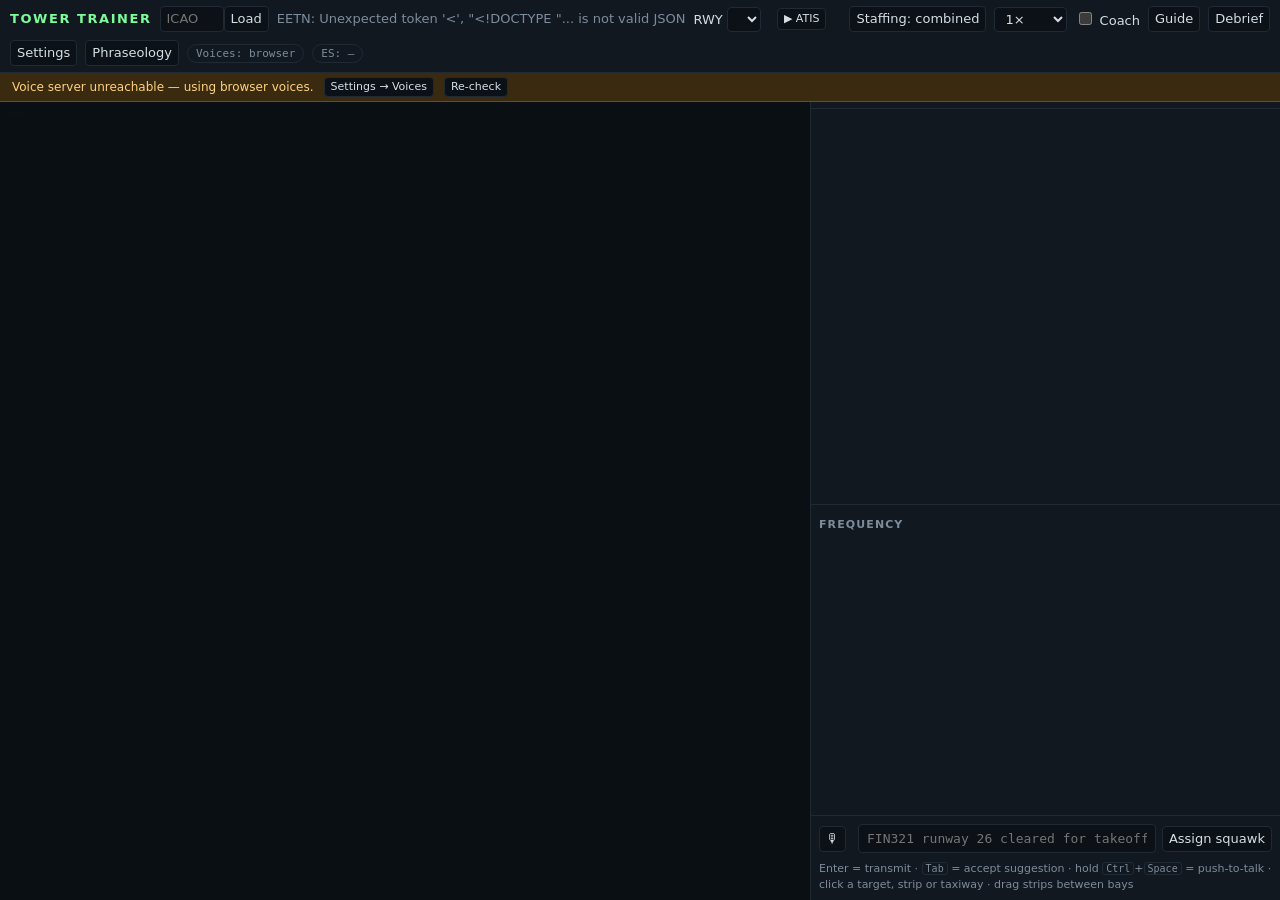
==== web/index.html @ 6072d4ad "Phase D: realistic operations — weather, LVP, conditional clearances, sequencing, VFR, vehicles, abn" ====
<!doctype html>
<html lang="en">
<head>
<meta charset="utf-8">
<meta name="viewport" content="width=device-width, initial-scale=1">
<title>Tower Trainer</title>
<link rel="stylesheet" href="style.css">
</head>
<body>
<header>
  <strong class="brand">TOWER TRAINER</strong>
  <form id="aptForm" class="main-only"><input id="aptIcao" maxlength="7" spellcheck="false" placeholder="ICAO"><button>Load</button></form>
  <span id="aptName" class="muted"></span>
  <label class="main-only">RWY <select id="rwySel"></select></label>
  <div id="atisBox" class="atis" title="ATIS / weather"></div>
  <button id="atisListen" type="button" class="main-only small" title="Listen to the ATIS loop">▶ ATIS</button>
  <span class="grow"></span>
  <button id="staffBtn" type="button" class="main-only" title="Choose the positions you work">Staffing</button>
  <select id="speed" class="main-only" title="Simulation speed"><option value="0">Pause</option><option value="1" selected>1×</option><option value="2">2×</option><option value="4">4×</option></select>
  <label class="main-only" title="Phraseology notes after each transmission"><input type="checkbox" id="coachToggle"> Coach</label>
  <button id="guideBtn" type="button" class="main-only">Guide</button>
  <button id="debriefBtn" type="button" class="main-only">Debrief</button>
  <button id="settingsBtn" type="button" class="main-only">Settings</button>
  <button id="helpBtn" type="button">Phraseology</button>
  <span id="navPill" class="pill hidden" title="Navigation data (SID/STAR source and AIRAC cycle)">NAV: –</span>
  <span id="voicePill" class="pill main-only" title="Voice engine that is speaking">Voices: …</span>
  <span id="esStatus" class="pill" title="EuroScope (FSD) connection">ES: –</span>
  <span id="xrStatus" class="pill hidden" title="XRadio">XR: off</span>
</header>
<div id="voiceBanner" class="banner hidden main-only"></div>
<div id="staffMenu" class="menu hidden">
  <label><input type="radio" name="staffMode" value="combined"> Combined — one frequency (DEL/GND/TWR)</label>
  <label><input type="radio" name="staffMode" value="split"> Split positions — I work:</label>
  <div class="staffKeys">
    <label><input type="checkbox" value="DEL"> Delivery</label>
    <label><input type="checkbox" value="GND"> Ground</label>
    <label><input type="checkbox" value="TWR"> Tower</label>
    <label><input type="checkbox" value="APP"> Approach</label>
    <label><input type="checkbox" value="CTR"> Centre</label>
  </div>
  <div class="muted small">Unstaffed positions are worked by AI controllers (shown in grey).</div>
  <button id="staffApply" type="button">Apply</button>
</div>
<main>
  <section class="scope">
    <div class="viewTabs" id="viewTabs"></div>
    <canvas id="radar"></canvas>
    <div id="status" class="overlay"></div>
    <div id="wxPanel" class="wxpanel hidden"></div>
    <div id="seqPanel" class="seqpanel hidden"></div>
    <div id="checkPanel" class="checkpanel hidden"></div>
    <div id="alerts" class="alerts"></div>
    <div id="coachPanel" class="coach hidden"></div>
    <button id="restorePop" type="button" class="restore hidden"></button>
  </section>
  <aside>
    <div class="posTabs" id="posTabs"></div>
    <div class="posHead" id="posHead"></div>
    <div class="panel delx hidden" id="delPanel">
      <h3>Clearance requests <span id="delNav" class="muted small"></span></h3><div id="clrList"></div>
      <h3>Flight plan</h3>
      <div id="fpEditor" class="fp muted">Select an aircraft.</div>
    </div>
    <div class="panel acinfo hidden" id="acInfo"></div>
    <div class="panel strips" id="stripBoard"></div>
    <div class="panel log"><h3 id="logTitle">Frequency</h3><div id="log"></div></div>
    <form id="cmdForm" class="cmd">
      <button type="button" id="mic" title="Hold to talk (or Ctrl+Space)">🎙</button>
      <span id="txOn" class="txon" title="You transmit on this position"></span>
      <div class="cmdwrap"><input id="cmd" autocomplete="off" spellcheck="false" placeholder="FIN321 runway 26 cleared for takeoff"><div id="suggest" class="suggest hidden"></div></div>
      <button type="button" id="assignSq" title="Next free squawk into a clearance for the selected aircraft">Assign squawk</button>
    </form>
    <div class="hint muted">Enter = transmit · <kbd>Tab</kbd> = accept suggestion · hold <kbd>Ctrl</kbd>+<kbd>Space</kbd> = push-to-talk · click a target, strip or taxiway · drag strips between bays</div>
  </aside>
</main>

<dialog id="help">
  <h2>Phraseology the pilots understand</h2>
  <p class="muted">Start with the callsign (<code>FIN321</code> or <code>Finnair three two one</code>; GA <code>Echo Sierra Alpha Bravo Charlie</code>, abbreviated <code>Echo Bravo Charlie</code> after first contact). Several instructions can go in one transmission.</p>
  <table>
    <tr><th>Delivery</th><td><code>FIN321 cleared to Helsinki via flight planned route, climb 5000 feet, squawk 4201, contact Ground 131.905</code></td></tr>
    <tr><th>Push</th><td><code>FIN321 push and start approved, facing east</code></td></tr>
    <tr><th>Taxi</th><td><code>FIN321 taxi to holding point runway 26 via S A</code> · <code>cross runway 08</code> · <code>hold position</code> · <code>continue taxi</code> · <code>hold short of runway 08</code> · apron lane names work in "via" too</td></tr>
    <tr><th>Tower</th><td><code>FIN321 runway 26 line up and wait</code> · <code>runway 26 cleared for takeoff</code> · <code>contact Tallinn Radar 127.905</code></td></tr>
    <tr><th>Arrivals</th><td><code>FIN321 identified, descend 3000 feet, cleared ILS approach runway 26</code> · <code>contact Tower 135.905</code> · <code>runway 26 cleared to land</code> · <code>go around</code> · <code>taxi to stand K2 via B A</code></td></tr>
    <tr><th>Fixes</th><td><code>FIN321 negative, squawk 4201</code> · <code>information Bravo is current</code> · <code>if you read, squawk ident</code> · <code>affirm</code></td></tr>
    <tr><th>Radio failure (RCF, squawk 7600)</th><td>The aircraft cannot hear or answer you — only <code>squawk ident</code> shows on the label. Use the <b>light gun</b> (ICAO Annex 2): on the ground <code>FIN321 light green flashing</code> = cleared to taxi (and to cross the next runway when holding short), <code>light green steady</code> = cleared for takeoff, <code>light red steady</code> = stop, <code>light red flashing</code> = clear the landing area, <code>light white flashing</code> = return to your starting point. In the air <code>light green steady</code> = cleared to land, <code>light green flashing</code> = return for landing, <code>light red steady</code> = give way / go around and continue circling, <code>light red flashing</code> = do not land. <code>FIN321 send follow-me</code> dispatches the follow-me car, which leads the aircraft to its stand and asks you for runway crossings (<code>Follow-me 1 cross runway 08</code>). The buttons in the aircraft panel do the same.</td></tr>
  </table>
  <h3>EuroScope as your radar</h3>
  <ol class="small">
    <li>Keep <code>python server.py</code> running (FSD on 127.0.0.1:6809).</li>
    <li>EuroScope → <b>Connect</b>. Connect type <b>Direct to VATSIM</b>, <b>untick "Connect to VATSIM"</b>, Server <code>127.0.0.1</code>.</li>
    <li>Any callsign (e.g. <code>EETN_TWR</code>), any CID/password; load a sector file for the airport.</li>
    <li>Prime the tower frequency (e.g. 135.905) in the voice/frequency dialog. Text you send on that frequency (or privately to a pilot) is handled exactly like typing here.</li>
  </ol>
  <form method="dialog"><button>Close</button></form>
</dialog>

<dialog id="settings">
  <h2>Settings</h2>
  <div class="grid2">
    <fieldset><legend>Radio &amp; voices</legend>
      <label>Accents <select id="setAccents"><option value="off">Off (English voices only)</option><option value="natural">Natural</option><option value="strong">Strong (all native voices)</option></select></label>
      <label>Speech rate <input id="setRate" type="range" min="0.7" max="1.4" step="0.05"> <span id="setRateV"></span></label>
      <label>Radio preset <select id="setPreset"><option value="clean">Clean</option><option value="good">Good VHF</option><option value="distant">Distant</option><option value="old">Old radio</option></select></label>
      <label>Radio effect <input id="setEffect" type="range" min="0" max="1" step="0.05"> <span id="setEffectV"></span></label>
      <label><input type="checkbox" id="setVoices"> Pilot voices (TTS)</label>
      <label><input type="checkbox" id="setBlocked"> Blocked transmissions &amp; stuck mics</label>
      <div class="row"><button type="button" id="testVoices">Test voices</button><button type="button" id="radioLab" title="Hear the same call clean and through the radio (A/B)">Radio lab A/B</button></div>
    </fieldset>
    <fieldset><legend>Pilot behaviour</legend>
      <label>Readback errors <input id="setRbErr" type="number" min="0" max="30" step="1"> %</label>
      <label>"Say again" <input id="setSayAgain" type="number" min="0" max="20" step="1"> %</label>
      <label>Old ATIS reported <input id="setOldAtis" type="number" min="0" max="50" step="5"> %</label>
      <label><input type="checkbox" id="setEvents"> Scripted 7600 / 7700 events</label>
      <label>Departures/h <input id="depRate" type="number" min="0" max="40"></label>
      <label>Arrivals/h <input id="arrRate" type="number" min="0" max="40"></label>
    </fieldset>
    <fieldset><legend>Airport &amp; traffic</legend>
      <label>Stands occupied <input id="setOccupancy" type="range" min="0" max="100" step="5"> <span id="setOccupancyV"></span></label>
      <label>Service vehicles <input id="setVehicles" type="number" min="0" max="40"></label>
      <label><input type="checkbox" id="setWaves"> Time-of-day traffic peaks</label>
      <label><input type="checkbox" id="setRealMix"> Real airlines &amp; destinations (OpenFlights, ODbL)</label>
      <label><input type="checkbox" id="setOsm"> Buildings from OpenStreetMap (ODbL)</label>
      <label><input type="checkbox" id="setNight"> Day/night from the clock</label>
    </fieldset>
    <fieldset><legend>Operations &amp; weather</legend>
      <label>Weather <select id="setWx"><option value="live">Live METAR</option><option value="veer">Wind veers → runway change</option><option value="gusts">Gusty wind</option><option value="fog">Fog → LVP / CAT III</option><option value="snow">Snow → de-icing</option></select></label>
      <label><input type="checkbox" id="setLvp"> Low visibility procedures (manual)</label>
      <label><input type="checkbox" id="setRecat"> RECAT-EU wake categories</label>
      <label>VFR inbound/h <input id="setVfr" type="number" min="0" max="12"></label>
      <label><input type="checkbox" id="setSeq"> Departure sequence &amp; arrival spacing panel</label>
      <label><input type="checkbox" id="setAbnormals"> Abnormal events</label>
      <label>Rate <input id="setAbnormalRate" type="range" min="0.5" max="12" step="0.5"> <span id="setAbnormalRateV"></span></label>
      <div class="row evrow small">
        <button type="button" data-ev="medical">Medical</button><button type="button" data-ev="birdstrike">Bird strike</button><button type="button" data-ev="rto">RTO</button>
        <button type="button" data-ev="breakdown">Breakdown</button><button type="button" data-ev="fod">FOD</button><button type="button" data-ev="incursion">Incursion</button>
        <button type="button" data-ev="unstable">Go-around</button><button type="button" data-ev="pan">PAN</button><button type="button" data-ev="mayday">MAYDAY</button>
        <button type="button" data-ev="7500">7500</button><button type="button" data-ev="7600">7600</button>
        <button type="button" data-ev="inspect">Runway inspection</button><button type="button" data-ev="rwychange">Runway change</button><button type="button" data-ev="stopbars">Stop bars</button>
      </div>
    </fieldset>
    <fieldset><legend>Training</legend>
      <label><input type="checkbox" id="setCoach"> Coach mode</label>
      <label>Guide / coach language <select id="setLang"><option value="en">English</option><option value="et">Eesti</option></select></label>
      <label><input type="checkbox" id="graph"> Show taxi graph (generated stand links dashed)</label>
    </fieldset>
    <fieldset><legend>EuroScope</legend>
      <div id="setEs" class="small"></div>
    </fieldset>
    <fieldset class="span2"><legend>Neural voices (server) — the engine that speaks</legend>
      <div id="voiceEngines" class="small"></div>
      <div class="row">
        <label>Azure Speech key <input id="azureKey" type="password" size="18" placeholder="free tier key"></label>
        <label>Region <input id="azureRegion" size="10" placeholder="westeurope"></label>
        <label>ElevenLabs key <input id="elevenKey" type="password" size="14"></label>
        <button type="button" id="saveKeys">Save keys</button>
        <button type="button" id="voiceRefresh">Re-check engines</button>
      </div>
      <div class="row small muted">Install: <code>pip install edge-tts</code> (free, unofficial) · <code>pip install piper-tts</code> + download a voice below (offline) · Azure key (free tier) · the browser's own voices are the last fallback.</div>
      <div id="piperList" class="small"></div>
    </fieldset>
    <fieldset class="span2"><legend>XRadio (X-Plane multiplayer &amp; radio) — optional</legend>
      <label><input type="checkbox" id="xrEnabled"> Connect to an XRadio server</label>
      <div class="row">
        <label>Server <input id="xrHost" size="16" placeholder="127.0.0.1"></label>
        <label>Port <input id="xrPort" type="number" min="1" max="65535" style="width:80px"></label>
        <label>Password <input id="xrPass" type="password" size="10"></label>
      </div>
      <div class="row">
        <label>ATC callsign <input id="xrCs" size="10" placeholder="EETN_TWR"></label>
        <label>Frequency <input id="xrFreq" size="8" placeholder="135.905"></label>
      </div>
      <div class="row">
        <label><input type="checkbox" id="xrAi"> AI traffic into X-Plane</label>
        <label><input type="checkbox" id="xrHumans"> Real pilots on my radar</label>
        <label><input type="checkbox" id="xrText"> Text</label>
        <label><input type="checkbox" id="xrVoice"> Voice (WebCodecs Opus)</label>
      </div>
      <div id="xrInfo" class="small muted"></div>
    </fieldset>
  </div>
  <h3>Voices per nationality</h3>
  <p class="small muted">With a neural engine the voices come from the server (own-language voice speaking English). Without one, Edge has the best browser "Natural" voices: Windows Settings → Time &amp; language → Speech → Add voices.</p>
  <div id="voiceTable" class="voicetable"></div>
  <form method="dialog"><button>Close</button></form>
</dialog>

<dialog id="debrief"><div id="debriefBody"></div><form method="dialog"><button>Close</button></form></dialog>

<div id="guideLayer" class="guide hidden">
  <div id="guideHole" class="hole"></div>
  <div id="guideCard" class="gcard">
    <div class="gstep" id="guideStep"></div>
    <h3 id="guideTitle"></h3>
    <div id="guideText"></div>
    <div id="guidePhrase" class="gphrase hidden"></div>
    <div class="gbtns">
      <button id="guideBack" type="button">Back</button>
      <button id="guideShow" type="button">Show me</button>
      <button id="guideSkip" type="button">Skip</button>
      <button id="guideNext" type="button">Next</button>
      <button id="guideClose" type="button" class="gx">✕</button>
    </div>
  </div>
</div>
<script type="module" src="js/main.js"></script>
</body>
</html>
---- web/style.css ----
:root {
  --bg: #0b1016; --panel: #111820; --line: #1f2a35; --text: #d5dee7; --muted: #7d8c9b;
  --dep: #7fd1ff; --arr: #ffd27f; --ovf: #c7a6ff; --human: #ff7fd8; --atc: #7CFC9A; --ai: #9aa7b4; --alert: #ff6b6b;
  --warn: #ffb347;
  color-scheme: dark;
}
* { box-sizing: border-box; }
html, body { margin: 0; height: 100%; background: var(--bg); color: var(--text);
  font: 13px/1.4 system-ui, "Segoe UI", sans-serif; }
body { display: flex; flex-direction: column; overflow: hidden; }
header { display: flex; align-items: center; gap: 8px; padding: 6px 10px; border-bottom: 1px solid var(--line);
  background: var(--panel); flex-wrap: wrap; position: relative; }
.brand { letter-spacing: .12em; color: var(--atc); }
.grow { flex: 1; }
.muted { color: var(--muted); }
.small { font-size: 11px; }
.hidden { display: none !important; }
input, select, button { background: #0b1117; color: var(--text); border: 1px solid var(--line); border-radius: 4px;
  padding: 3px 6px; font: inherit; }
button { cursor: pointer; } button:hover { border-color: #3a4a5a; }
#aptIcao { width: 64px; text-transform: uppercase; }
input[type=number] { width: 52px; }
.atis { font: 11px ui-monospace, Consolas, monospace; display: flex; gap: 8px; align-items: center; max-width: 560px; overflow: hidden; }
.atis b { color: var(--atc); font-size: 14px; }
.atis .raw { color: var(--muted); white-space: nowrap; overflow: hidden; text-overflow: ellipsis; max-width: 220px; }
@media (max-width: 1500px) { .atis .raw { display: none; } }
.pill { font: 11px ui-monospace, Consolas, monospace; padding: 2px 8px; border-radius: 10px; border: 1px solid var(--line); color: var(--muted); }
.pill.on { color: var(--atc); border-color: #2f6b45; }
.pill.err { color: var(--alert); border-color: #6b2f2f; }
.menu { position: absolute; right: 220px; top: 40px; z-index: 20; background: var(--panel); border: 1px solid var(--line);
  border-radius: 6px; padding: 10px 12px; display: flex; flex-direction: column; gap: 6px; box-shadow: 0 8px 24px #0008; }
.staffKeys { display: flex; flex-wrap: wrap; gap: 10px; padding-left: 20px; }

main { display: flex; flex: 1; min-height: 0; }
.scope { position: relative; flex: 1; min-width: 0; }
#radar { width: 100%; height: 100%; display: block; cursor: crosshair; }
.viewTabs { position: absolute; top: 6px; right: 8px; z-index: 3; display: flex; gap: 4px; }
.viewTabs button { padding: 2px 8px; font-size: 11px; }
.viewTabs button.on { border-color: var(--atc); color: var(--atc); }
.overlay { position: absolute; left: 8px; top: 8px; font: 11px ui-monospace, Consolas, monospace; color: var(--muted);
  background: #0b1016cc; padding: 4px 8px; border-radius: 4px; }
.wxpanel { position: absolute; left: 8px; top: 36px; font: 12px ui-monospace, Consolas, monospace; background: #0b1016dd;
  border: 1px solid var(--line); border-radius: 4px; padding: 6px 10px; line-height: 1.5; }
.wxpanel b { color: var(--atc); }
.alerts { position: absolute; left: 8px; bottom: 8px; display: flex; flex-direction: column; gap: 4px; max-width: 55%; z-index: 4; }
.alerts div { background: #3a1214ee; border: 1px solid var(--alert); color: #ffd7d7; padding: 4px 8px; border-radius: 4px; font-size: 12px; }
.coach { position: absolute; right: 8px; bottom: 8px; width: min(440px, 50%); max-height: 45%; overflow-y: auto; z-index: 4;
  background: #0d151ccc; border: 1px solid var(--line); border-radius: 6px; padding: 6px 8px; font-size: 12px; }
.coach .n { padding: 3px 0; border-bottom: 1px solid #18222c; }
.coach .good { color: var(--atc); } .coach .warn { color: var(--warn); } .coach .info { color: #9ecbff; }
.coach .ref { color: var(--muted); font-size: 10px; }
.restore { position: absolute; left: 50%; top: 8px; transform: translateX(-50%); z-index: 5; border-color: var(--atc); }

aside { width: 470px; display: flex; flex-direction: column; border-left: 1px solid var(--line); background: var(--panel); min-height: 0; overflow: hidden; }
body.popout aside { width: 520px; }
.posTabs { display: flex; gap: 2px; padding: 6px 6px 0; flex-wrap: wrap; }
.posTabs .tab { padding: 4px 10px; border: 1px solid var(--line); border-bottom: none; border-radius: 6px 6px 0 0; cursor: pointer;
  font: 12px ui-monospace, Consolas, monospace; background: #0d141b; display: flex; gap: 6px; align-items: center; }
.posTabs .tab.on { background: var(--panel); color: var(--atc); border-color: #2f6b45; }
.posTabs .tab.ai { color: var(--ai); font-style: italic; }
.posTabs .tab .pop { font-size: 10px; padding: 0 4px; }
.posTabs .tab .badge { background: var(--alert); color: #fff; border-radius: 8px; padding: 0 5px; font-size: 10px; }
.posHead { padding: 4px 10px; border-top: 1px solid var(--line); font: 12px ui-monospace, Consolas, monospace; color: var(--muted); }
.posHead b { color: var(--text); }
.panel { overflow-y: auto; padding: 6px 8px; }
.panel h3 { margin: 6px 0 4px; font-size: 11px; letter-spacing: .1em; color: var(--muted); text-transform: uppercase; }
.delx { flex: 0 1 auto; max-height: 30%; border-bottom: 1px solid var(--line); }
.fp { display: grid; grid-template-columns: 80px 1fr; gap: 3px 8px; font: 12px ui-monospace, Consolas, monospace; }
.fp input { width: 100%; padding: 1px 4px; }
.strips { flex: 1 1 50%; min-height: 80px; border-bottom: 1px solid var(--line); }
.bay { margin-bottom: 6px; min-height: 22px; border: 1px dashed transparent; border-radius: 4px; }
.bay.drop { border-color: var(--atc); }
.bay h4 { margin: 2px 0; font-size: 10px; letter-spacing: .12em; color: var(--muted); text-transform: uppercase; }
.strip { display: grid; grid-template-columns: 78px 66px 1fr 64px 58px; gap: 4px; padding: 3px 6px; margin-bottom: 3px;
  border-left: 5px solid var(--dep); background: #0d141b; cursor: grab; font: 12px ui-monospace, Consolas, monospace; align-items: center; }
.strip.arr { border-left-color: var(--arr); background: #15130c; }
.strip.ovf { border-left-color: var(--ovf); }
.strip.human { border-left-color: var(--human); }
.strip.sel { outline: 1px solid var(--atc); }
.strip.calling { animation: calling 0.6s ease-in-out 5 alternate; }
@keyframes calling { from { background: #0d141b; } to { background: #2a3d18; } }
.strip .cs { font-weight: 700; }
.strip .st { text-align: right; color: var(--atc); font-size: 11px; }
.strip [contenteditable] { outline: none; border-bottom: 1px dotted #33414f; min-width: 20px; }
.strip .w { color: var(--alert); font-size: 10px; }
.strip .other { color: var(--muted); font-size: 10px; }
.log { flex: 1 1 40%; min-height: 80px; }
#log div { padding: 2px 0; border-bottom: 1px solid #141c24; }
#log .atc { color: var(--atc); }
#log .ai { color: var(--ai); }
#log .pilot b { color: var(--dep); }
#log .pilot.arr b { color: var(--arr); }
#log .pilot.human b { color: var(--human); }
#log .sys { color: var(--muted); font-style: italic; }
#log .err { color: var(--alert); }
#log .blk { color: var(--warn); font-style: italic; }
#log .t { color: #4d5d6c; font-size: 10px; margin-right: 4px; }
.cmd { display: flex; gap: 6px; padding: 8px; border-top: 1px solid var(--line); align-items: center; }
.cmd input { flex: 1; font: 13px ui-monospace, Consolas, monospace; padding: 6px 8px; }
.txon { font: 11px ui-monospace, Consolas, monospace; color: var(--atc); white-space: nowrap; }
#mic.live { background: #6a1b1b; border-color: var(--alert); }
.hint { padding: 0 8px 8px; font-size: 11px; }
kbd { border: 1px solid var(--line); border-radius: 3px; padding: 0 3px; font-size: 10px; }
dialog { background: var(--panel); color: var(--text); border: 1px solid var(--line); border-radius: 8px; max-width: 900px; }
dialog th { text-align: left; padding-right: 10px; vertical-align: top; color: var(--muted); font-weight: 600; }
dialog td { padding: 3px 6px 3px 0; }
code { color: var(--atc); }
.grid2 { display: grid; grid-template-columns: 1fr 1fr; gap: 10px; }
.grid2 .span2 { grid-column: span 2; }
fieldset { border: 1px solid var(--line); border-radius: 6px; display: flex; flex-direction: column; gap: 6px; }
fieldset .row { display: flex; gap: 12px; flex-wrap: wrap; }
.voicetable { max-height: 220px; overflow-y: auto; font-size: 12px; }
.voicetable td { padding: 1px 8px 1px 0; }
.voicetable .fb { color: var(--warn); } .voicetable .nat { color: var(--atc); }
.score td, .score th { padding: 3px 10px 3px 0; }

/* guide */
.guide { position: fixed; inset: 0; z-index: 50; pointer-events: none; }
.guide .hole { position: fixed; border: 2px solid var(--atc); border-radius: 6px; box-shadow: 0 0 0 9999px #000a;
  transition: all .25s; pointer-events: none; }
.guide .gcard { position: fixed; width: 380px; background: #13202b; border: 1px solid #2f6b45; border-radius: 8px; padding: 12px 14px;
  pointer-events: auto; box-shadow: 0 10px 30px #000c; }
.gcard h3 { margin: 4px 0 6px; color: var(--atc); }
.gstep { font-size: 11px; color: var(--muted); }
.gphrase { margin: 8px 0; padding: 6px 8px; background: #0b1117; border: 1px dashed var(--atc); border-radius: 4px;
  font: 12px ui-monospace, Consolas, monospace; cursor: pointer; }
.gbtns { display: flex; gap: 6px; margin-top: 10px; align-items: center; }
.gbtns .gx { margin-left: auto; }
.gcard .done { color: var(--atc); font-weight: 600; }

@media (max-width: 1100px) { aside { width: 380px; } .strip { grid-template-columns: 70px 56px 1fr 56px; } .strip .x5 { display: none; } }

/* ---- realism update: banner, info panel, suggestions, vehicles ---- */
.banner { padding: 4px 12px; font-size: 12px; background: #3a2a10; color: #ffd27f; border-bottom: 1px solid #6b4f1a; display: flex; gap: 10px; align-items: center; }
.banner.ok { background: #10261a; color: var(--atc); border-color: #2f6b45; }
.banner button { padding: 1px 6px; font-size: 11px; }
.acinfo { flex: 0 0 auto; max-height: 42%; border-bottom: 1px solid var(--line); font-size: 12px; }
.acinfo h3 { display: flex; justify-content: space-between; align-items: center; }
.acinfo h3 .x { cursor: pointer; font-size: 13px; color: var(--muted); }
.acinfo .kv { display: grid; grid-template-columns: 84px 1fr; gap: 1px 8px; font: 12px ui-monospace, Consolas, monospace; }
.acinfo .kv b { color: var(--text); font-weight: 600; }
.acinfo .sec { margin: 6px 0 2px; font-size: 10px; letter-spacing: .1em; color: var(--muted); text-transform: uppercase; }
.acinfo .next { padding: 4px 6px; background: #0b1117; border: 1px dashed #2f6b45; border-radius: 4px; cursor: pointer; font: 12px ui-monospace, Consolas, monospace; }
.acinfo .next:hover { border-color: var(--atc); }
.acinfo .hist { max-height: 90px; overflow-y: auto; font-size: 11px; }
.acinfo .hist div { border-bottom: 1px solid #141c24; padding: 1px 0; }
.acinfo .hist .atc { color: var(--atc); } .acinfo .hist .me { color: #9ecbff; }
.acinfo .btns { display: flex; flex-wrap: wrap; gap: 4px; margin: 4px 0; }
.acinfo .btns button { font-size: 11px; padding: 2px 6px; }
.acinfo .btns .g { border-color: #3fb96d; } .acinfo .btns .r { border-color: #ff5d5d; } .acinfo .btns .w { border-color: #d5dee7; }
.acinfo .warnline { color: var(--warn); } .acinfo .alertline { color: var(--alert); }
.strip.veh { border-left-color: #ffd04a; background: #15140c; }
.strip.nordo { outline: 1px dashed #ff9f5d; } .strip.mayday { outline: 1px solid var(--alert); }
.strip .w.alert { color: var(--alert); } .strip .w.warn { color: var(--warn); }
.cmdwrap { flex: 1; position: relative; display: flex; }
.cmdwrap input { width: 100%; }
.suggest { position: absolute; left: 0; right: 0; bottom: 100%; background: var(--panel); border: 1px solid var(--line); border-radius: 4px 4px 0 0; z-index: 30; max-height: 180px; overflow-y: auto; font: 12px ui-monospace, Consolas, monospace; }
.suggest div { padding: 3px 8px; cursor: pointer; border-bottom: 1px solid #141c24; }
.suggest div.on, .suggest div:hover { background: #17313a; color: var(--atc); }
.suggest div .k { color: var(--muted); font-size: 10px; margin-left: 6px; }
.seqpanel { position: absolute; right: 8px; top: 36px; font: 11px ui-monospace, Consolas, monospace; background: #0b1016dd; border: 1px solid var(--line); border-radius: 4px; padding: 6px 10px; line-height: 1.5; max-width: 300px; }
.seqpanel b { color: var(--atc); } .seqpanel .hd { color: var(--muted); letter-spacing: .1em; font-size: 10px; text-transform: uppercase; }
#voiceEngines table td { padding: 1px 8px 1px 0; } #voiceEngines .ok { color: var(--atc); } #voiceEngines .no { color: var(--muted); }
#piperList { max-height: 120px; overflow-y: auto; display: grid; grid-template-columns: 1fr 1fr; gap: 2px 12px; }
#piperList button { font-size: 10px; padding: 0 5px; }
.clr { display: grid; grid-template-columns: 70px 1fr auto; gap: 2px 6px; padding: 3px 6px; margin-bottom: 3px; border-left: 4px solid var(--dep); background: #0d141b; font: 12px ui-monospace, Consolas, monospace; cursor: pointer; }
.clr.sel { outline: 1px solid var(--atc); }
.clr .cs { font-weight: 700; } .clr .sg { color: var(--atc); grid-column: 1 / span 3; font-size: 11px; } .clr .st { color: var(--muted); text-align: right; }
.clr button { font-size: 10px; padding: 0 6px; }
#atisListen { font-size: 11px; padding: 2px 6px; } #atisListen.on { color: var(--atc); border-color: var(--atc); }
.posTabs .tab .mon { font-size: 10px; padding: 0 3px; opacity: .6; } .posTabs .tab .mon.on { opacity: 1; color: var(--atc); }
#log .guard { color: var(--alert); font-weight: 700; font-size: 10px; margin-right: 4px; }
.atistxt { display: block; max-width: 300px; white-space: nowrap; overflow: hidden; text-overflow: ellipsis; font-size: 10px; }

/* Phase D: sequence panel states, checklist panel, event buttons */
.seqpanel .ok { color: #7fd48a; } .seqpanel .bad { color: #ff8a8a; }
.checkpanel { position: absolute; right: 8px; bottom: 8px; width: 300px; max-width: 45%; font-size: 12px; background: #1c1710f2; border: 1px solid #c9962a; border-radius: 4px; padding: 6px 10px; line-height: 1.6; z-index: 5; }
.checkpanel .hd { color: #ffd37a; font-weight: 600; display: flex; justify-content: space-between; align-items: center; margin-bottom: 2px; }
.checkpanel .hd button { background: none; border: 0; color: #ffd37a; font-size: 16px; cursor: pointer; padding: 0 4px; }
.checkpanel label { display: block; cursor: pointer; } .checkpanel input:checked + * , .checkpanel label:has(input:checked) { color: #8a8a8a; text-decoration: line-through; }
.evrow { flex-wrap: wrap; gap: 4px; } .evrow button { padding: 2px 6px; font-size: 11px; }

.strip .w.ok { color: #7fd48a; }
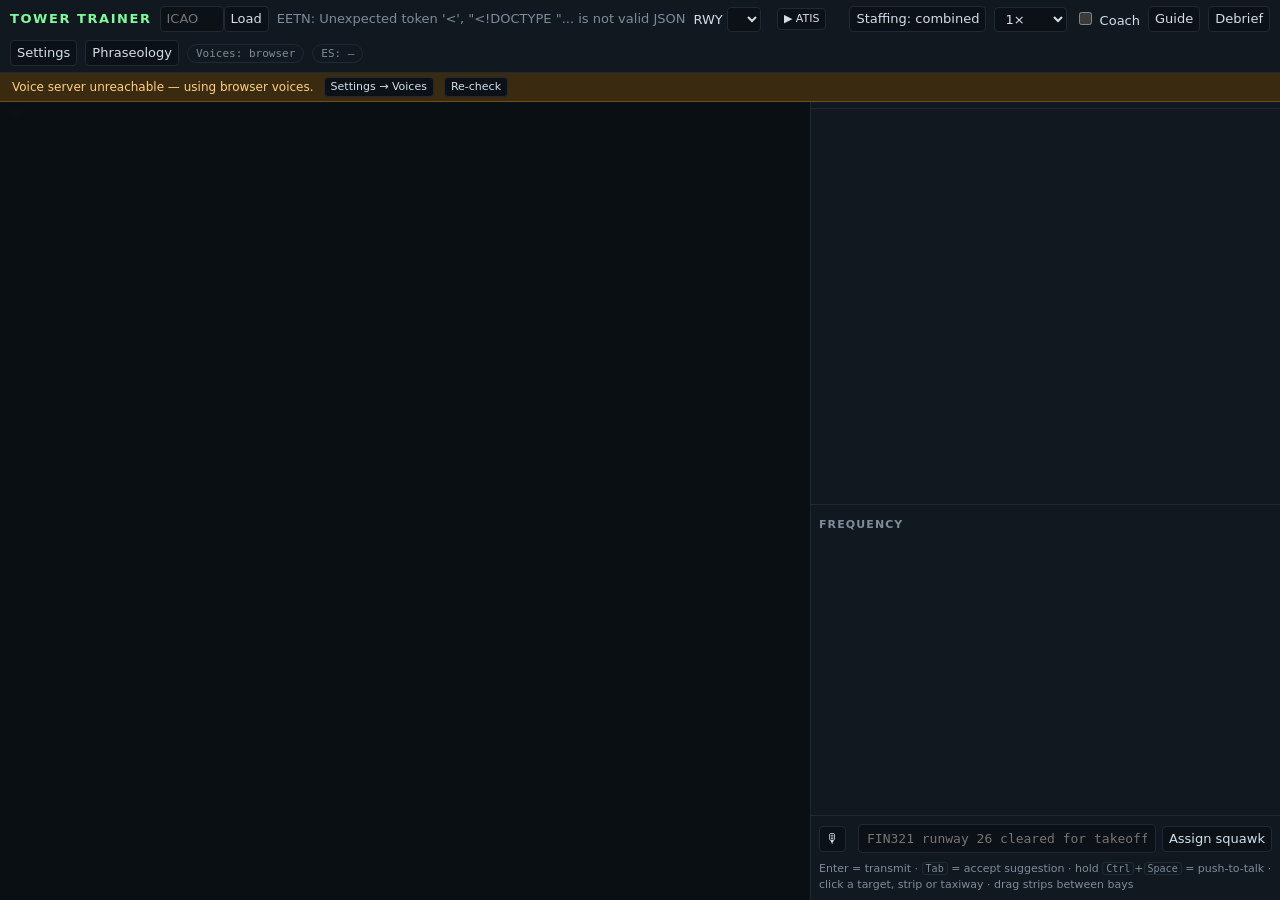
==== commit 2820375e: "Phase E: full XRadio support — protocol v6 bridge, real pilots, voice both ways, flight plans, ATIS," ====
--- a/web/index.html
+++ b/web/index.html
@@ -175,9 +175,17 @@
         <label><input type="checkbox" id="xrAi"> AI traffic into X-Plane</label>
         <label><input type="checkbox" id="xrHumans"> Real pilots on my radar</label>
         <label><input type="checkbox" id="xrText"> Text</label>
-        <label><input type="checkbox" id="xrVoice"> Voice (WebCodecs Opus)</label>
-      </div>
+        <label><input type="checkbox" id="xrVoice"> Voice (WebCodecs Opus, or server codec)</label>
+      </div>
+      <div class="row">
+        <label>Weather <select id="xrWeather"><option value="off">Separate</option><option value="publish">Publish TowerTrainer's weather to the flight</option><option value="follow">Follow the flight's weather</option></select></label>
+        <label><input type="checkbox" id="xrAiVoice"> AI pilot voices into X-Plane (server Opus)</label>
+        <label><input type="checkbox" id="xrAtisVoice"> ATIS voice loop</label>
+        <label><input type="checkbox" id="xrTranscribe"> Transcribe real pilots (local STT)</label>
+      </div>
+      <div class="row small muted">Server address, join code (K7M2Q-X4PB9) or an in-sim host's address all go in the Server field.</div>
       <div id="xrInfo" class="small muted"></div>
+      <details class="small"><summary>How to fly with TowerTrainer ATC (for XRadio pilots)</summary><ol id="xrHelp"></ol></details>
     </fieldset>
   </div>
   <h3>Voices per nationality</h3>
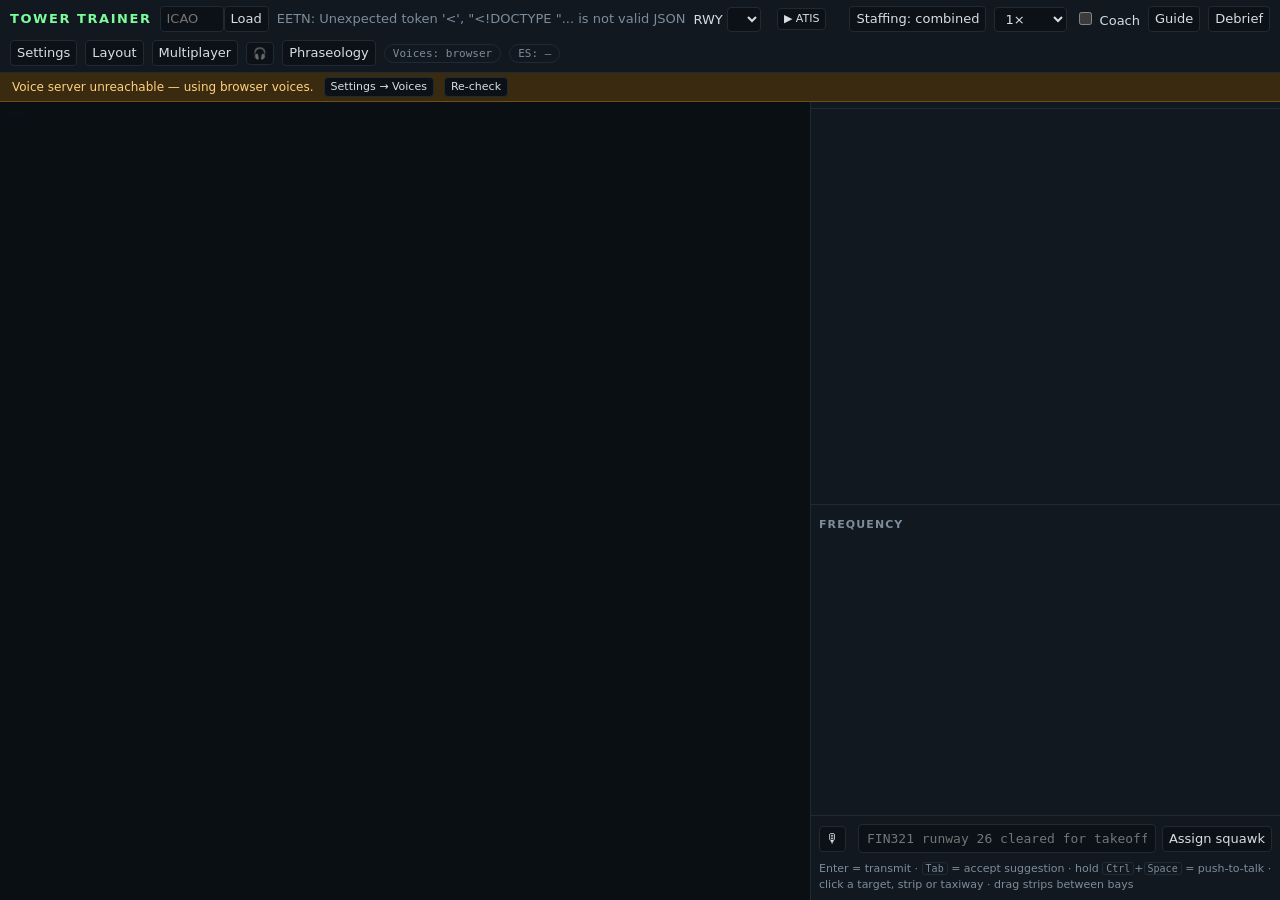
==== commit 5c1ea766: "Phase F: strips with acceptance, autocomplete, multi-window layouts, multiplayer relay, boards, Fire" ====
--- a/web/index.html
+++ b/web/index.html
@@ -21,6 +21,9 @@
   <button id="guideBtn" type="button" class="main-only">Guide</button>
   <button id="debriefBtn" type="button" class="main-only">Debrief</button>
   <button id="settingsBtn" type="button" class="main-only">Settings</button>
+  <button id="layoutBtn" type="button" class="main-only" title="Windows on your screens (Alt+L)">Layout</button>
+  <button id="mpBtn" type="button" class="main-only" title="Host a session or join one (Alt+M)">Multiplayer</button>
+  <button id="icBtn" type="button" class="main-only small" title="Intercom to the other controllers: hold (or Alt+Shift)">🎧</button>
   <button id="helpBtn" type="button">Phraseology</button>
   <span id="navPill" class="pill hidden" title="Navigation data (SID/STAR source and AIRAC cycle)">NAV: –</span>
   <span id="voicePill" class="pill main-only" title="Voice engine that is speaking">Voices: …</span>
@@ -62,7 +65,9 @@
       <div id="fpEditor" class="fp muted">Select an aircraft.</div>
     </div>
     <div class="panel acinfo hidden" id="acInfo"></div>
+    <div class="panel coordp hidden" id="coordPanel"></div>
     <div class="panel strips" id="stripBoard"></div>
+    <div class="panel chat hidden" id="chatPanel"><h3>Controllers' chat <button type="button" id="coordBtn" class="small" title="Coordination request to another position">☎ Coordinate</button></h3><div id="chatLog"></div><form id="chatForm"><input id="chatIn" placeholder="message to the other controllers" autocomplete="off"></form></div>
     <div class="panel log"><h3 id="logTitle">Frequency</h3><div id="log"></div></div>
     <form id="cmdForm" class="cmd">
       <button type="button" id="mic" title="Hold to talk (or Ctrl+Space)">🎙</button>
@@ -74,8 +79,20 @@
   </aside>
 </main>
 
+<dialog id="mpDialog">
+  <h2>Multiplayer</h2>
+  <div id="mpBody"></div>
+  <form method="dialog"><button>Close</button></form>
+</dialog>
+<dialog id="layoutDialog">
+  <h2>Windows and screens</h2>
+  <div id="layoutBody"></div>
+  <form method="dialog"><button>Close</button></form>
+</dialog>
+
 <dialog id="help">
   <h2>Phraseology the pilots understand</h2>
+  <p class="small muted"><b>Keyboard:</b> <kbd>/</kbd> command line · <kbd>Tab</kbd> accept suggestion · <kbd>Esc</kbd> clear · <kbd>Alt</kbd>+<kbd>1</kbd>…<kbd>5</kbd> views (Ground, Tower, Approach, Centre, Delivery) · <kbd>Alt</kbd>+<kbd>Q/W/E/R/T</kbd> positions DEL/GND/TWR/APP/CTR (<kbd>Alt</kbd>+<kbd>A</kbd> combined) · <kbd>Alt</kbd>+<kbd>P</kbd> pause · <kbd>Alt</kbd>+<kbd>S</kbd> settings · <kbd>Alt</kbd>+<kbd>M</kbd> multiplayer · <kbd>Alt</kbd>+<kbd>L</kbd> layout · hold <kbd>Ctrl</kbd>+<kbd>Space</kbd> push-to-talk · hold <kbd>Alt</kbd>+<kbd>Shift</kbd> intercom. Click a taxiway on the map to add it to the "via" of the taxi instruction you are typing; drag strips between bays; an incoming strip shows ACCEPT.</p>
   <p class="muted">Start with the callsign (<code>FIN321</code> or <code>Finnair three two one</code>; GA <code>Echo Sierra Alpha Bravo Charlie</code>, abbreviated <code>Echo Bravo Charlie</code> after first contact). Several instructions can go in one transmission.</p>
   <table>
     <tr><th>Delivery</th><td><code>FIN321 cleared to Helsinki via flight planned route, climb 5000 feet, squawk 4201, contact Ground 131.905</code></td></tr>
--- a/web/style.css
+++ b/web/style.css
@@ -181,3 +181,29 @@
 .evrow { flex-wrap: wrap; gap: 4px; } .evrow button { padding: 2px 6px; font-size: 11px; }
 
 .strip .w.ok { color: #7fd48a; }
+
+/* Phase F: multiplayer, handoffs, chat, coordination, layouts, boards */
+.strip.incoming { animation: calling 0.5s ease-in-out infinite alternate; outline: 1px solid #ffd04a; }
+.strip.handedoff { opacity: 0.45; }
+.strip .accept { margin-left: 6px; font-size: 10px; padding: 1px 5px; background: #2b4a2f; color: #c8ffd0; border-color: #4a7a52; cursor: pointer; }
+.baymenu { display: flex; flex-wrap: wrap; gap: 4px; padding: 4px 6px 6px; } .baymenu button { font-size: 11px; padding: 3px 7px; }
+.posTabs .tab.remote { color: #9ad0ff; } .posTabs .tab .who { font-size: 9px; margin-left: 4px; opacity: .8; }
+.chat { flex: 0 0 auto; max-height: 160px; display: flex; flex-direction: column; } .chat #chatLog { flex: 1; overflow-y: auto; font-size: 12px; } .chat form { display: flex; } .chat input { flex: 1; font-size: 12px; }
+.coordp { flex: 0 0 auto; } .coord { background: #1c2a1c; border: 1px solid #3a6b45; border-radius: 4px; padding: 4px 8px; margin: 3px 0; font-size: 12px; } .coord button { margin-left: 4px; font-size: 11px; }
+.mpcode { font-size: 13px; margin: 6px 0; } .mpcode b { color: var(--atc); font-size: 16px; letter-spacing: .1em; }
+#icBtn.live { background: #4a2b2b; color: #ffd0d0; }
+.suggest div.on { background: #1b2a1f; color: var(--atc); }
+body.popout.panel-only main { grid-template-columns: 1fr; } body.popout.panel-only aside, body.popout.panel-only .scope { display: none; }
+body.popout.panel-only.p-radar .scope { display: block; } body.popout.panel-only.p-strips aside, body.popout.panel-only.p-log aside, body.popout.panel-only.p-del aside, body.popout.panel-only.p-chat aside { display: flex; }
+body.popout.panel-only.p-strips aside > :not(.strips):not(.posTabs), body.popout.panel-only.p-log aside > :not(.log):not(.posTabs):not(.cmd), body.popout.panel-only.p-del aside > :not(.delx):not(.posTabs), body.popout.panel-only.p-chat aside > :not(.chat):not(.posTabs) { display: none; }
+body.popout.panel-only.p-wx .wxpanel, body.popout.panel-only.p-seq .seqpanel { position: static; display: block; max-width: none; font-size: 14px; margin: 8px; }
+body.popout.panel-only.p-wx .scope, body.popout.panel-only.p-seq .scope { display: block; } body.popout.panel-only.p-wx canvas, body.popout.panel-only.p-seq canvas, body.popout.panel-only.p-wx .viewTabs, body.popout.panel-only.p-seq .viewTabs { display: none; }
+body.board aside { font-size: 15px; } body.board .strip { grid-template-columns: 1fr; gap: 2px; padding: 8px; } body.board .scope, body.board .log, body.board .cmd, body.board .hint, body.board .acinfo { display: none !important; }
+body.board main { grid-template-columns: 1fr; } body.board .strips { flex: 1; }
+.fsbtn { position: absolute; right: 8px; bottom: 8px; z-index: 5; }
+.guestbar { display: flex; gap: 6px; align-items: center; padding: 4px 8px; font-size: 12px; background: #0f1a24; border-bottom: 1px solid var(--line); }
+body.popout.panel-only aside { width: 100%; border-left: none; } body.popout.panel-only main { display: flex; }
+.guestbar .sp { flex: 1; } .guestbar button, .guestbar select, .guestbar input { font-size: 11px; padding: 2px 6px; } .guestbar #icBtn2.live { background: #4a2b2b; color: #ffd0d0; }
+.posTabs .tab.mine { border-color: var(--atc); box-shadow: inset 0 -2px 0 var(--atc); }
+body.remote .chat { display: flex; } body.board .chat, body.board .coordp, body.board .guestbar .sp { display: none; }
+body.board .guestbar { font-size: 15px; } body.board .posTabs .tab { font-size: 15px; padding: 8px 14px; }
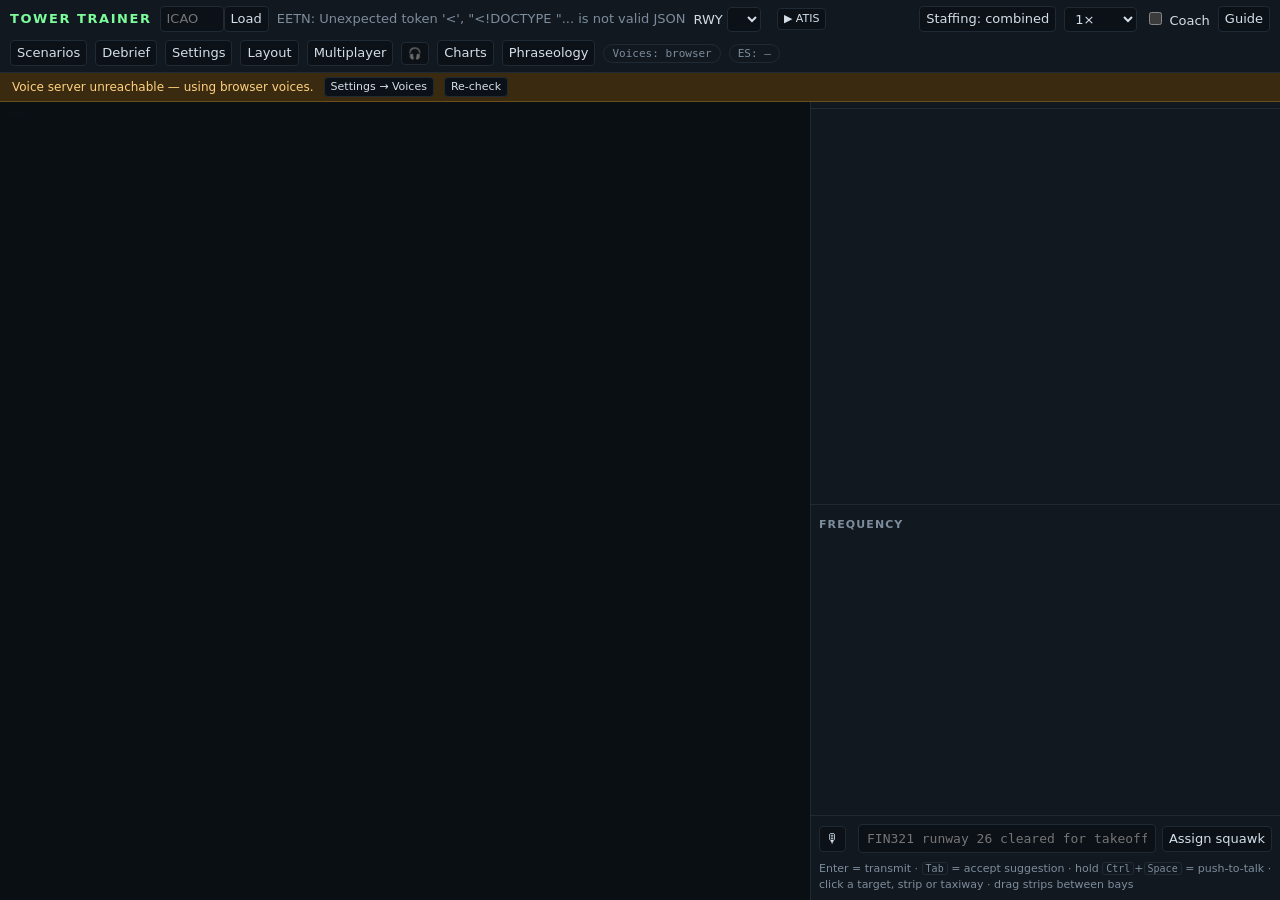
==== commit be5e1fe4: "Phase G: scenarios and career path, replay, statistics, coach timing hints, charts, 3D tower view, p" ====
--- a/web/index.html
+++ b/web/index.html
@@ -19,11 +19,13 @@
   <select id="speed" class="main-only" title="Simulation speed"><option value="0">Pause</option><option value="1" selected>1×</option><option value="2">2×</option><option value="4">4×</option></select>
   <label class="main-only" title="Phraseology notes after each transmission"><input type="checkbox" id="coachToggle"> Coach</label>
   <button id="guideBtn" type="button" class="main-only">Guide</button>
+  <button id="scenBtn" type="button" class="main-only" title="Career path, scenarios, replay and statistics">Scenarios</button>
   <button id="debriefBtn" type="button" class="main-only">Debrief</button>
   <button id="settingsBtn" type="button" class="main-only">Settings</button>
   <button id="layoutBtn" type="button" class="main-only" title="Windows on your screens (Alt+L)">Layout</button>
   <button id="mpBtn" type="button" class="main-only" title="Host a session or join one (Alt+M)">Multiplayer</button>
   <button id="icBtn" type="button" class="main-only small" title="Intercom to the other controllers: hold (or Alt+Shift)">🎧</button>
+  <button id="chartsBtn" type="button" class="main-only" title="SIDs, STARs, approaches and chart links for this airport">Charts</button>
   <button id="helpBtn" type="button">Phraseology</button>
   <span id="navPill" class="pill hidden" title="Navigation data (SID/STAR source and AIRAC cycle)">NAV: –</span>
   <span id="voicePill" class="pill main-only" title="Voice engine that is speaking">Voices: …</span>
@@ -53,6 +55,7 @@
     <div id="seqPanel" class="seqpanel hidden"></div>
     <div id="checkPanel" class="checkpanel hidden"></div>
     <div id="alerts" class="alerts"></div>
+    <div id="replayBar" class="replaybar hidden"><button type="button" id="rpPlay">▶</button><input type="range" id="rpPos" min="0" max="0" value="0"><span id="rpTime">0:00</span><span id="rpInfo" class="muted small"></span><button type="button" id="rpSave" title="Save the recording as a file">Save</button><button type="button" id="rpClose">Close replay</button></div>
     <div id="coachPanel" class="coach hidden"></div>
     <button id="restorePop" type="button" class="restore hidden"></button>
   </section>
@@ -79,6 +82,17 @@
   </aside>
 </main>
 
+<dialog id="scenDialog">
+  <h2>Scenarios &amp; career</h2>
+  <div class="tabs" id="scenTabs"><button type="button" data-tab="career" class="on">Career path</button><button type="button" data-tab="list">Scenarios</button><button type="button" data-tab="replay">Replay</button><button type="button" data-tab="stats">Statistics</button></div>
+  <div id="scenBody"></div>
+  <form method="dialog"><button>Close</button></form>
+</dialog>
+<dialog id="chartsDialog">
+  <h2>Procedures &amp; charts</h2>
+  <div id="chartsBody"></div>
+  <form method="dialog"><button>Close</button></form>
+</dialog>
 <dialog id="mpDialog">
   <h2>Multiplayer</h2>
   <div id="mpBody"></div>
@@ -161,6 +175,7 @@
       <label><input type="checkbox" id="setCoach"> Coach mode</label>
       <label>Guide / coach language <select id="setLang"><option value="en">English</option><option value="et">Eesti</option></select></label>
       <label><input type="checkbox" id="graph"> Show taxi graph (generated stand links dashed)</label>
+          <label>Charts link <input id="setChartsUrl" placeholder="https://skyvector.com/airport/{icao}" size="30" title="{icao} is replaced by the airport"></label>
     </fieldset>
     <fieldset><legend>EuroScope</legend>
       <div id="setEs" class="small"></div>
--- a/web/style.css
+++ b/web/style.css
@@ -207,3 +207,12 @@
 .posTabs .tab.mine { border-color: var(--atc); box-shadow: inset 0 -2px 0 var(--atc); }
 body.remote .chat { display: flex; } body.board .chat, body.board .coordp, body.board .guestbar .sp { display: none; }
 body.board .guestbar { font-size: 15px; } body.board .posTabs .tab { font-size: 15px; padding: 8px 14px; }
+.proc { display: block; padding: 2px 0; font-size: 12px; } .proc b { color: var(--atc); }
+.replaybar { position: absolute; left: 8px; right: 8px; bottom: 8px; z-index: 6; display: flex; gap: 8px; align-items: center; background: #0b1016ee; border: 1px solid var(--line); border-radius: 6px; padding: 6px 10px; font-size: 12px; }
+.replaybar input[type=range] { flex: 1; } .replaybar #rpTime { font: 12px ui-monospace, Consolas, monospace; min-width: 60px; }
+.tabs { display: flex; gap: 4px; margin-bottom: 8px; } .tabs button.on { border-color: var(--atc); color: var(--atc); }
+.scen { border: 1px solid var(--line); border-radius: 6px; padding: 6px 10px; margin: 4px 0; display: grid; grid-template-columns: 1fr auto; gap: 4px 10px; align-items: center; font-size: 13px; }
+.scen.locked { opacity: .45; } .scen .pass { color: var(--atc); } .scen .fail { color: var(--warn); } .scen .meta { color: var(--muted); font-size: 11px; grid-column: 1 / -1; }
+.scen .lvl { display: inline-block; min-width: 18px; text-align: center; border: 1px solid var(--line); border-radius: 9px; font-size: 10px; margin-right: 6px; color: var(--muted); }
+.scenform { display: grid; grid-template-columns: repeat(4, auto); gap: 6px 12px; font-size: 12px; } .scenform label { display: flex; flex-direction: column; gap: 2px; } .scenform .wide { grid-column: 1 / -1; }
+.result.pass { color: var(--atc); font-weight: 600; } .result.fail { color: var(--warn); font-weight: 600; }
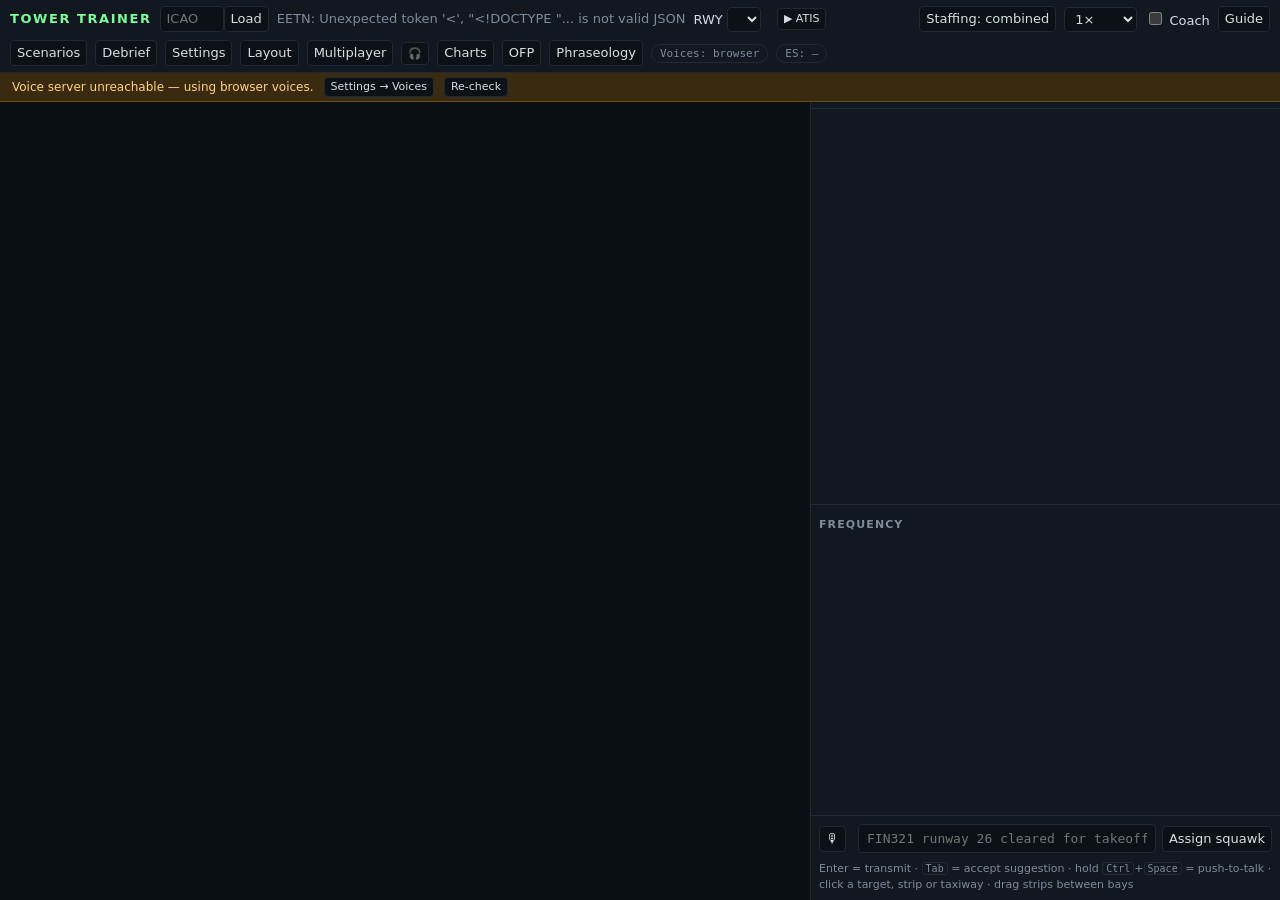
==== commit c51f98ee: "Phase H + S1 + S2: X-Plane tower link, SimBrief OFP viewer, the SimBrief flight as traffic Phase H (" ====
--- a/web/index.html
+++ b/web/index.html
@@ -26,6 +26,7 @@
   <button id="mpBtn" type="button" class="main-only" title="Host a session or join one (Alt+M)">Multiplayer</button>
   <button id="icBtn" type="button" class="main-only small" title="Intercom to the other controllers: hold (or Alt+Shift)">🎧</button>
   <button id="chartsBtn" type="button" class="main-only" title="SIDs, STARs, approaches and chart links for this airport">Charts</button>
+  <button id="ofpBtn" type="button" class="main-only" title="Your SimBrief flight plan (OFP)">OFP</button>
   <button id="helpBtn" type="button">Phraseology</button>
   <span id="navPill" class="pill hidden" title="Navigation data (SID/STAR source and AIRAC cycle)">NAV: –</span>
   <span id="voicePill" class="pill main-only" title="Voice engine that is speaking">Voices: …</span>
@@ -69,6 +70,7 @@
     </div>
     <div class="panel acinfo hidden" id="acInfo"></div>
     <div class="panel coordp hidden" id="coordPanel"></div>
+    <div class="panel ofpp hidden" id="ofpPanel"><h3>SimBrief OFP <span class="inline"><button type="button" id="ofpFetch" class="small" title="Fetch your latest OFP from SimBrief (the official API)">Fetch latest OFP</button> <button type="button" id="ofpPlan" class="small" title="Plan a new flight on SimBrief">Plan on SimBrief ↗</button> <button type="button" id="ofpImport" class="small" title="Load an OFP JSON file you downloaded from SimBrief">Import JSON</button> <button type="button" id="ofpAdd" class="small" title="Spawn my SimBrief flight as a departure or an arrival with exactly the OFP data">Add my flight</button><input type="file" id="ofpFile" accept=".json" class="hidden"> <button type="button" id="ofpHide" class="small">Hide</button></span></h3><div id="ofpBody"></div></div>
     <div class="panel strips" id="stripBoard"></div>
     <div class="panel chat hidden" id="chatPanel"><h3>Controllers' chat <button type="button" id="coordBtn" class="small" title="Coordination request to another position">☎ Coordinate</button></h3><div id="chatLog"></div><form id="chatForm"><input id="chatIn" placeholder="message to the other controllers" autocomplete="off"></form></div>
     <div class="panel log"><h3 id="logTitle">Frequency</h3><div id="log"></div></div>
@@ -192,6 +194,13 @@
       <div class="row small muted">Install: <code>pip install edge-tts</code> (free, unofficial) · <code>pip install piper-tts</code> + download a voice below (offline) · Azure key (free tier) · the browser's own voices are the last fallback.</div>
       <div id="piperList" class="small"></div>
     </fieldset>
+    <fieldset><legend>SimBrief — optional</legend>
+      <label>Username or Pilot ID <input id="sbUser" size="14" placeholder="e.g. 999999" autocomplete="off"></label>
+      <label>Units <select id="sbUnits"><option value="kg">kg</option><option value="lb">lb</option></select></label>
+      <label><input type="checkbox" id="sbAuto"> Load my OFP when a session starts (one fetch at most)</label>
+      <label title="Only needed to create flight plans through the API; SimBrief support issues keys. Without one the Plan button opens SimBrief's own page."><input id="sbKey" size="14" placeholder="API key (optional)" autocomplete="off"></label>
+      <div class="small muted">Stored in this browser only. Fetching happens when you press a button (SimBrief's documented xml.fetcher API); nothing is scraped.</div>
+    </fieldset>
     <fieldset class="span2"><legend>XRadio (X-Plane multiplayer &amp; radio) — optional</legend>
       <label><input type="checkbox" id="xrEnabled"> Connect to an XRadio server</label>
       <div class="row">
@@ -214,6 +223,7 @@
         <label><input type="checkbox" id="xrAiVoice"> AI pilot voices into X-Plane (server Opus)</label>
         <label><input type="checkbox" id="xrAtisVoice"> ATIS voice loop</label>
         <label><input type="checkbox" id="xrTranscribe"> Transcribe real pilots (local STT)</label>
+        <label title="Hosts a multiplayer session with the code TOWER that the XRadio plugin's Tower mode joins (server.py --tower-port, default 8781)"><input type="checkbox" id="xrTower"> X-Plane tower link (session code TOWER)</label>
       </div>
       <div class="row small muted">Server address, join code (K7M2Q-X4PB9) or an in-sim host's address all go in the Server field.</div>
       <div id="xrInfo" class="small muted"></div>
--- a/web/style.css
+++ b/web/style.css
@@ -216,3 +216,7 @@
 .scen .lvl { display: inline-block; min-width: 18px; text-align: center; border: 1px solid var(--line); border-radius: 9px; font-size: 10px; margin-right: 6px; color: var(--muted); }
 .scenform { display: grid; grid-template-columns: repeat(4, auto); gap: 6px 12px; font-size: 12px; } .scenform label { display: flex; flex-direction: column; gap: 2px; } .scenform .wide { grid-column: 1 / -1; }
 .result.pass { color: var(--atc); font-weight: 600; } .result.fail { color: var(--warn); font-weight: 600; }
+.ofpp { flex: 0 1 auto; max-height: 45%; border-bottom: 1px solid var(--line); } .ofpp h3 .inline { font-weight: normal; letter-spacing: 0; text-transform: none; margin-left: 8px; }
+.ofp { font-size: 12px; } .ofphead { margin-bottom: 4px; } .ofphead b { color: var(--atc); }
+.ofprow { display: grid; grid-template-columns: 64px 1fr; gap: 2px 8px; padding: 2px 0; border-top: 1px solid #18222c; } .ofprow > span:first-child { color: var(--muted); }
+.ofp .mono { font: 11px ui-monospace, Consolas, monospace; white-space: pre-wrap; } .ofp .warn { color: var(--warn); } .ofp details { margin-top: 4px; } .ofp summary { cursor: pointer; color: var(--muted); }
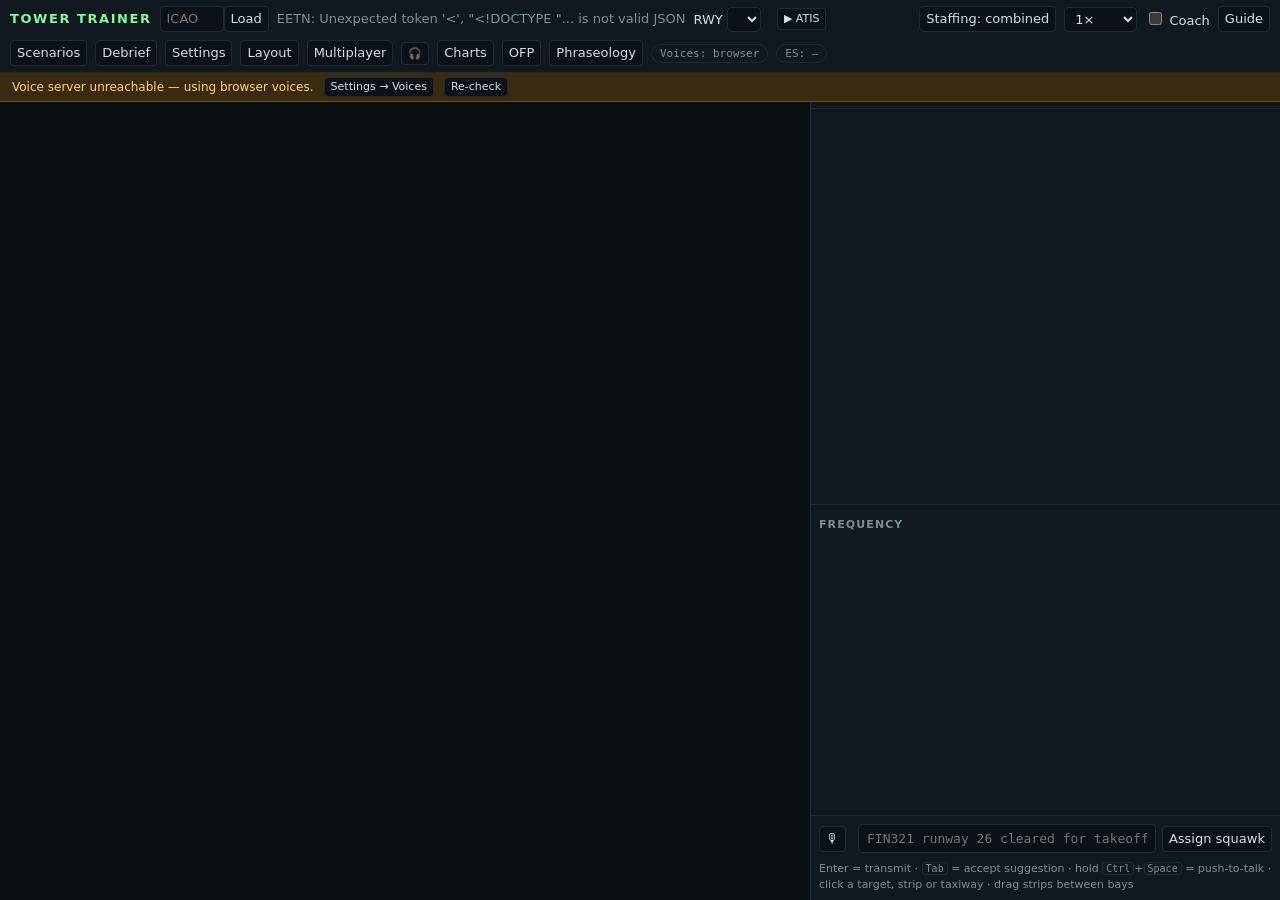
==== commit 431f6040: "S4: AI controllers for a real pilot's flight (XRadio) web/js/pilotatc.js: the positions nobody staff" ====
--- a/web/index.html
+++ b/web/index.html
@@ -224,6 +224,7 @@
         <label><input type="checkbox" id="xrAtisVoice"> ATIS voice loop</label>
         <label><input type="checkbox" id="xrTranscribe"> Transcribe real pilots (local STT)</label>
         <label title="Hosts a multiplayer session with the code TOWER that the XRadio plugin's Tower mode joins (server.py --tower-port, default 8781)"><input type="checkbox" id="xrTower"> X-Plane tower link (session code TOWER)</label>
+        <label title="Delivery, Ground, Tower, Radar and Control answer XRadio pilots on the positions you do not staff: the clearance from the filed plan with a readback check, taxi watched against the real position, takeoff and landing against the traffic, handoffs, a debrief"><input type="checkbox" id="xrAiAtc"> AI controllers handle real pilots where nobody is staffed</label>
       </div>
       <div class="row small muted">Server address, join code (K7M2Q-X4PB9) or an in-sim host's address all go in the Server field.</div>
       <div id="xrInfo" class="small muted"></div>
@@ -237,6 +238,7 @@
 </dialog>
 
 <dialog id="debrief"><div id="debriefBody"></div><form method="dialog"><button>Close</button></form></dialog>
+<dialog id="pilotDebrief"><h3>Pilot debrief</h3><pre id="pilotDebriefBody"></pre><form method="dialog"><button id="pilotDebriefDl" type="button">Download</button> <button>Close</button></form></dialog>
 
 <div id="guideLayer" class="guide hidden">
   <div id="guideHole" class="hole"></div>
--- a/web/style.css
+++ b/web/style.css
@@ -220,3 +220,6 @@
 .ofp { font-size: 12px; } .ofphead { margin-bottom: 4px; } .ofphead b { color: var(--atc); }
 .ofprow { display: grid; grid-template-columns: 64px 1fr; gap: 2px 8px; padding: 2px 0; border-top: 1px solid #18222c; } .ofprow > span:first-child { color: var(--muted); }
 .ofp .mono { font: 11px ui-monospace, Consolas, monospace; white-space: pre-wrap; } .ofp .warn { color: var(--warn); } .ofp details { margin-top: 4px; } .ofp summary { cursor: pointer; color: var(--muted); }
+
+/* S4: the debrief of a real pilot's flight */
+#pilotDebrief pre { max-height: 60vh; max-width: 80vw; overflow: auto; white-space: pre-wrap; font-size: 12px; margin: 6px 0 10px; }
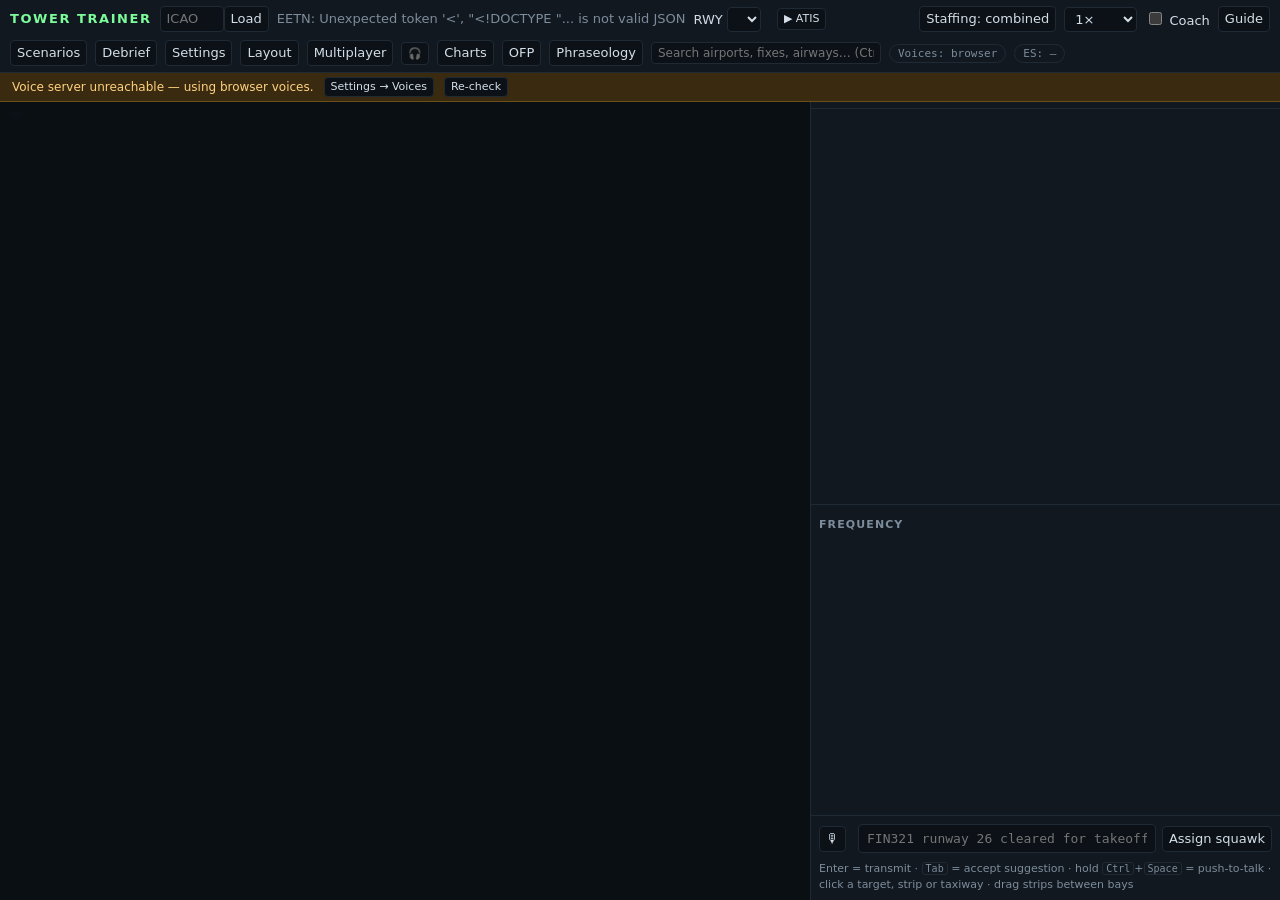
==== commit af173535: "TCAS II for every AI aircraft, coordination with real pilots, and STCA for the controller - tcas.js:" ====
--- a/web/index.html
+++ b/web/index.html
@@ -178,6 +178,9 @@
       <label>Guide / coach language <select id="setLang"><option value="en">English</option><option value="et">Eesti</option></select></label>
       <label><input type="checkbox" id="graph"> Show taxi graph (generated stand links dashed)</label>
           <label>Charts link <input id="setChartsUrl" placeholder="https://skyvector.com/airport/{icao}" size="30" title="{icao} is replaced by the airport"></label>
+      <label title="Every AI aircraft has TCAS II: TA, RA, coordination, 'TCAS RA' / 'clear of conflict' calls"><input type="checkbox" id="setTcas"> TCAS for AI aircraft</label>
+      <label><input type="checkbox" id="setTcasShow"> Show TCAS events on the radar and in the log</label>
+      <button type="button" id="tcasInject" title="Two AI aircraft set up for an RA in your airspace: practise the ATC side">Inject TCAS event</button>
     </fieldset>
     <fieldset><legend>EuroScope</legend>
       <div id="setEs" class="small"></div>
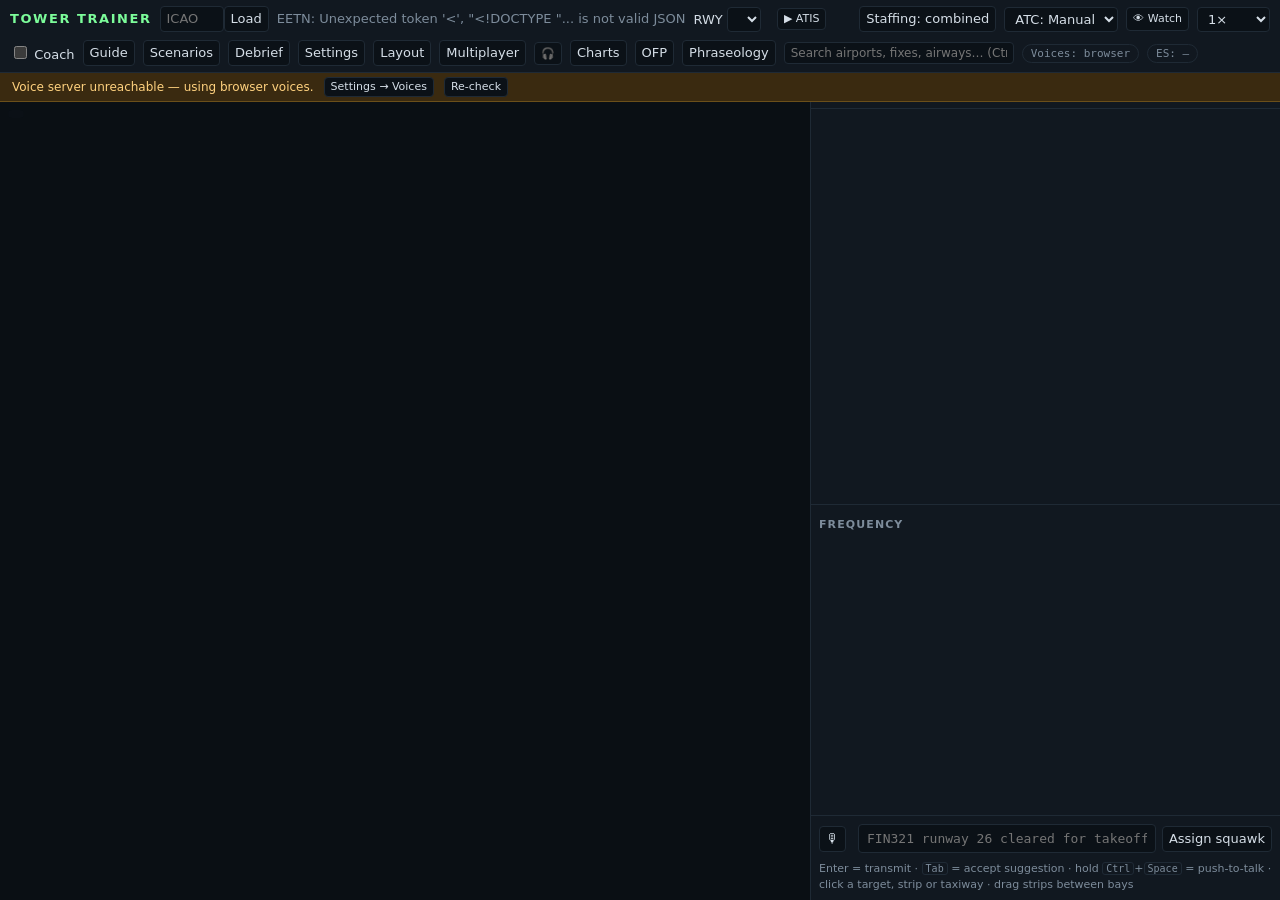
==== commit 27fbef0d: "Automatic ATC: every position manual, assist or auto, worked like a real unit - Header switch Manual" ====
--- a/web/index.html
+++ b/web/index.html
@@ -16,6 +16,8 @@
   <button id="atisListen" type="button" class="main-only small" title="Listen to the ATIS loop">▶ ATIS</button>
   <span class="grow"></span>
   <button id="staffBtn" type="button" class="main-only" title="Choose the positions you work">Staffing</button>
+  <select id="atcMode" class="main-only" title="Automatic ATC for every position (right-click a position tab to set it for one; Alt+X takes over / hands back the active position)"><option value="manual">ATC: Manual</option><option value="assist">ATC: Assist</option><option value="auto">ATC: Auto</option></select>
+  <button id="watchBtn" type="button" class="main-only small" title="Watch mode: the view follows the aircraft that is doing something">👁 Watch</button>
   <select id="speed" class="main-only" title="Simulation speed"><option value="0">Pause</option><option value="1" selected>1×</option><option value="2">2×</option><option value="4">4×</option></select>
   <label class="main-only" title="Phraseology notes after each transmission"><input type="checkbox" id="coachToggle"> Coach</label>
   <button id="guideBtn" type="button" class="main-only">Guide</button>
@@ -73,6 +75,7 @@
     <div class="panel ofpp hidden" id="ofpPanel"><h3>SimBrief OFP <span class="inline"><button type="button" id="ofpFetch" class="small" title="Fetch your latest OFP from SimBrief (the official API)">Fetch latest OFP</button> <button type="button" id="ofpPlan" class="small" title="Plan a new flight on SimBrief">Plan on SimBrief ↗</button> <button type="button" id="ofpImport" class="small" title="Load an OFP JSON file you downloaded from SimBrief">Import JSON</button> <button type="button" id="ofpAdd" class="small" title="Spawn my SimBrief flight as a departure or an arrival with exactly the OFP data">Add my flight</button><input type="file" id="ofpFile" accept=".json" class="hidden"> <button type="button" id="ofpHide" class="small">Hide</button></span></h3><div id="ofpBody"></div></div>
     <div class="panel strips" id="stripBoard"></div>
     <div class="panel chat hidden" id="chatPanel"><h3>Controllers' chat <button type="button" id="coordBtn" class="small" title="Coordination request to another position">☎ Coordinate</button></h3><div id="chatLog"></div><form id="chatForm"><input id="chatIn" placeholder="message to the other controllers" autocomplete="off"></form></div>
+    <div class="panel autop hidden" id="autoPanel"><h3>Auto ATC <span class="muted small" id="autoHint"></span></h3><div id="assistList"></div><div id="autoLog" class="autolog"></div></div>
     <div class="panel log"><h3 id="logTitle">Frequency</h3><div id="log"></div></div>
     <form id="cmdForm" class="cmd">
       <button type="button" id="mic" title="Hold to talk (or Ctrl+Space)">🎙</button>
@@ -181,6 +184,7 @@
       <label title="Every AI aircraft has TCAS II: TA, RA, coordination, 'TCAS RA' / 'clear of conflict' calls"><input type="checkbox" id="setTcas"> TCAS for AI aircraft</label>
       <label><input type="checkbox" id="setTcasShow"> Show TCAS events on the radar and in the log</label>
       <button type="button" id="tcasInject" title="Two AI aircraft set up for an RA in your airspace: practise the ATC side">Inject TCAS event</button>
+      <label title="Rare slips the AI controller corrects itself, and local-language calls to local pilots where that really happens"><input type="checkbox" id="setAtcRealism"> AI controllers: extra realism (slips, local language)</label>
     </fieldset>
     <fieldset><legend>EuroScope</legend>
       <div id="setEs" class="small"></div>
--- a/web/style.css
+++ b/web/style.css
@@ -24,6 +24,10 @@
 .atis b { color: var(--atc); font-size: 14px; }
 .atis .raw { color: var(--muted); white-space: nowrap; overflow: hidden; text-overflow: ellipsis; max-width: 220px; }
 @media (max-width: 1500px) { .atis .raw { display: none; } }
+.autop .sug { padding: 3px 6px; cursor: pointer; border-left: 3px solid #2f6b45; margin: 2px 0; font-size: 12px; }
+.autop .sug:hover { background: #1d3a2a; }
+.autolog { max-height: 160px; overflow: auto; font-size: 11px; margin-top: 4px; }
+.landline { color: #6c7f91; font-style: italic; opacity: 0.8; }
 .pill { font: 11px ui-monospace, Consolas, monospace; padding: 2px 8px; border-radius: 10px; border: 1px solid var(--line); color: var(--muted); }
 .pill.on { color: var(--atc); border-color: #2f6b45; }
 .pill.err { color: var(--alert); border-color: #6b2f2f; }
